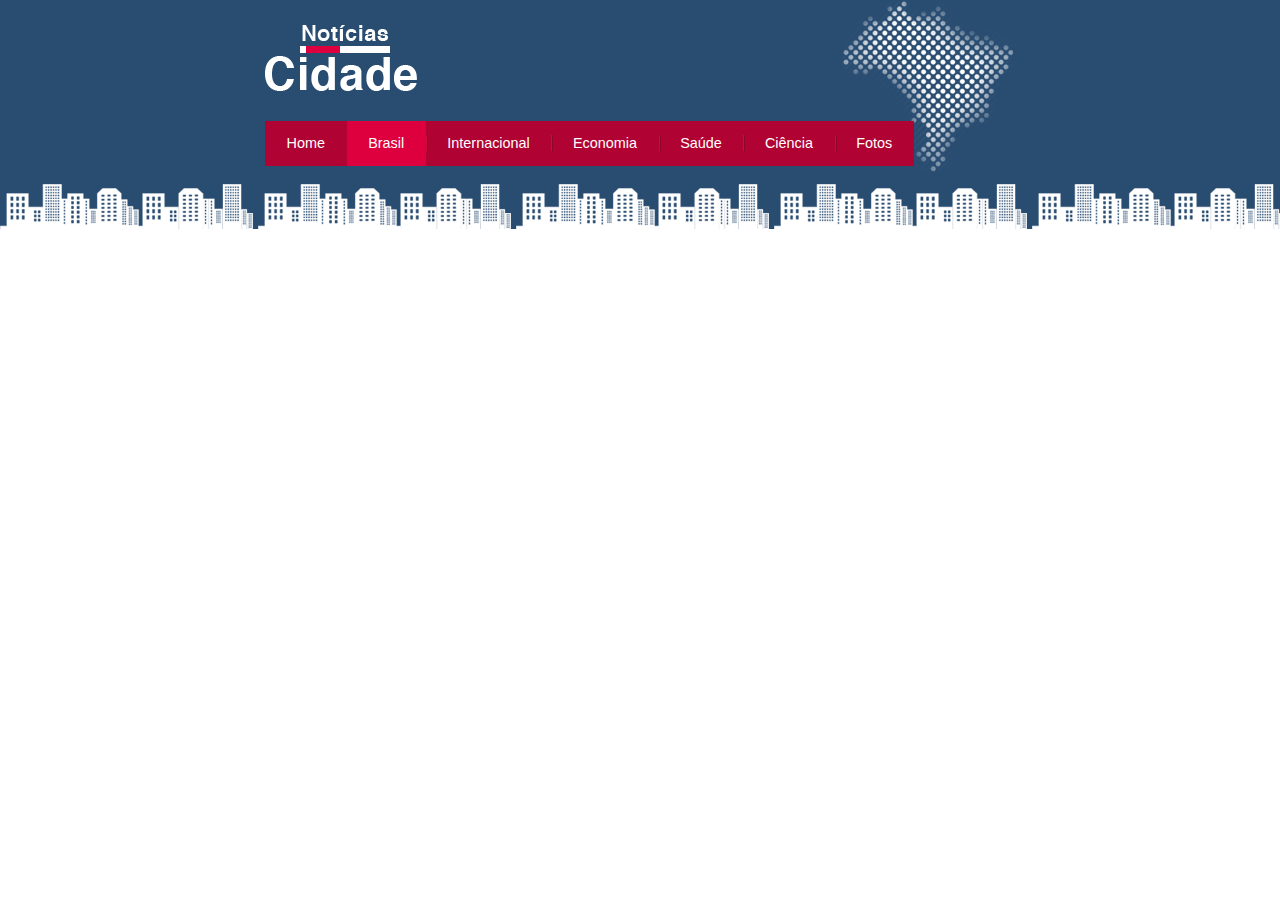
==== brasil.html @ 9be4bcb5 "Topo e Barra de navegação" ====
<!DOCTYPE html>
<html lang="pt-br">
<head>
    <meta charset="UTF-8">
    <meta http-equiv="X-UA-Compatible" content="IE=edge">
    <meta name="viewport" content="width=device-width, initial-scale=1.0">
    <link rel="stylesheet" type="text/css" href="css/styles.css">
    <title>Notícias cidade - Seu site de notícias</title>
</head>

<body class="brasil">
    
    <div id="container">
        <div id="topo">
            <h1 class="logo">Notícias cidade</h1>
            <ul id="navegacao">

                <li class="primeiro"><a id="home" href="index.html">Home</a>
                </li>

                <li><a id="brasil" href="brasil.html">Brasil</a>
                </li>

                <li><a id="internacional" href="internacional.html">Internacional</a>
                </li>

                <li><a id="economia" href="economia.html">Economia</a>
                </li>

                <li><a id="saude" href="saude.html">Saúde</a>
                </li>

                <li><a id="ciencia" href="ciencia.html">Ciência</a>
                </li>

                <li><a id="fotos" href="fotos.html">Fotos</a>
                </li>

            </ul>
        </div>
    </div>





</body>
</html>
---- css/styles.css ----
/* Topo */
* {
    margin: 0;
    padding: 0;
}

body {
    font-family: "Trebuchet MS", Helvetica, sans-serif;
    background: #fff url(../images/fundo.png) repeat-x;
}

#container {
    width: 750px;
    margin: 0 auto;
}

#topo {
    height: 150px;
    background: url(../images/detalhe-topo.png) no-repeat right;
    padding-top: 25px;
}

.logo {
    width: 152px;
    height: 66px;
    background: url(../images/logo.png) no-repeat center;
    text-indent: -4000px;
}

/* Barra de nav */
ul {
    margin: 0;
    padding: 0;
    list-style: none;
}

#topo ul {
    margin-top: 30px;
    background: #b10333;
    float: left;
}

#topo ul li {
    float: left;
}

#topo ul li a {
    font-size: 0.9em;
    display: block;
    padding: 0.5em 1.5em;
    line-height: 2.1em;
    text-decoration: none;
    color: #fff;
    background: url(../images/divisor.png) no-repeat left center;
}

#topo ul .primeiro a {
    background: none;
}

#topo ul a:hover {
    color: #69001d;
}

body.home #navegacao a#home,
body.brasil #navegacao a#brasil,
body.internacional #navegacao a#internacional,
body.economia #navegacao a#economia,
body.saude #navegacao a#saude,
body.ciencia #navegacao a#ciencia,
body.fotos #navegacao a#fotos
{
    color: #fff;
    background: #de003e;
    cursor: text;
}
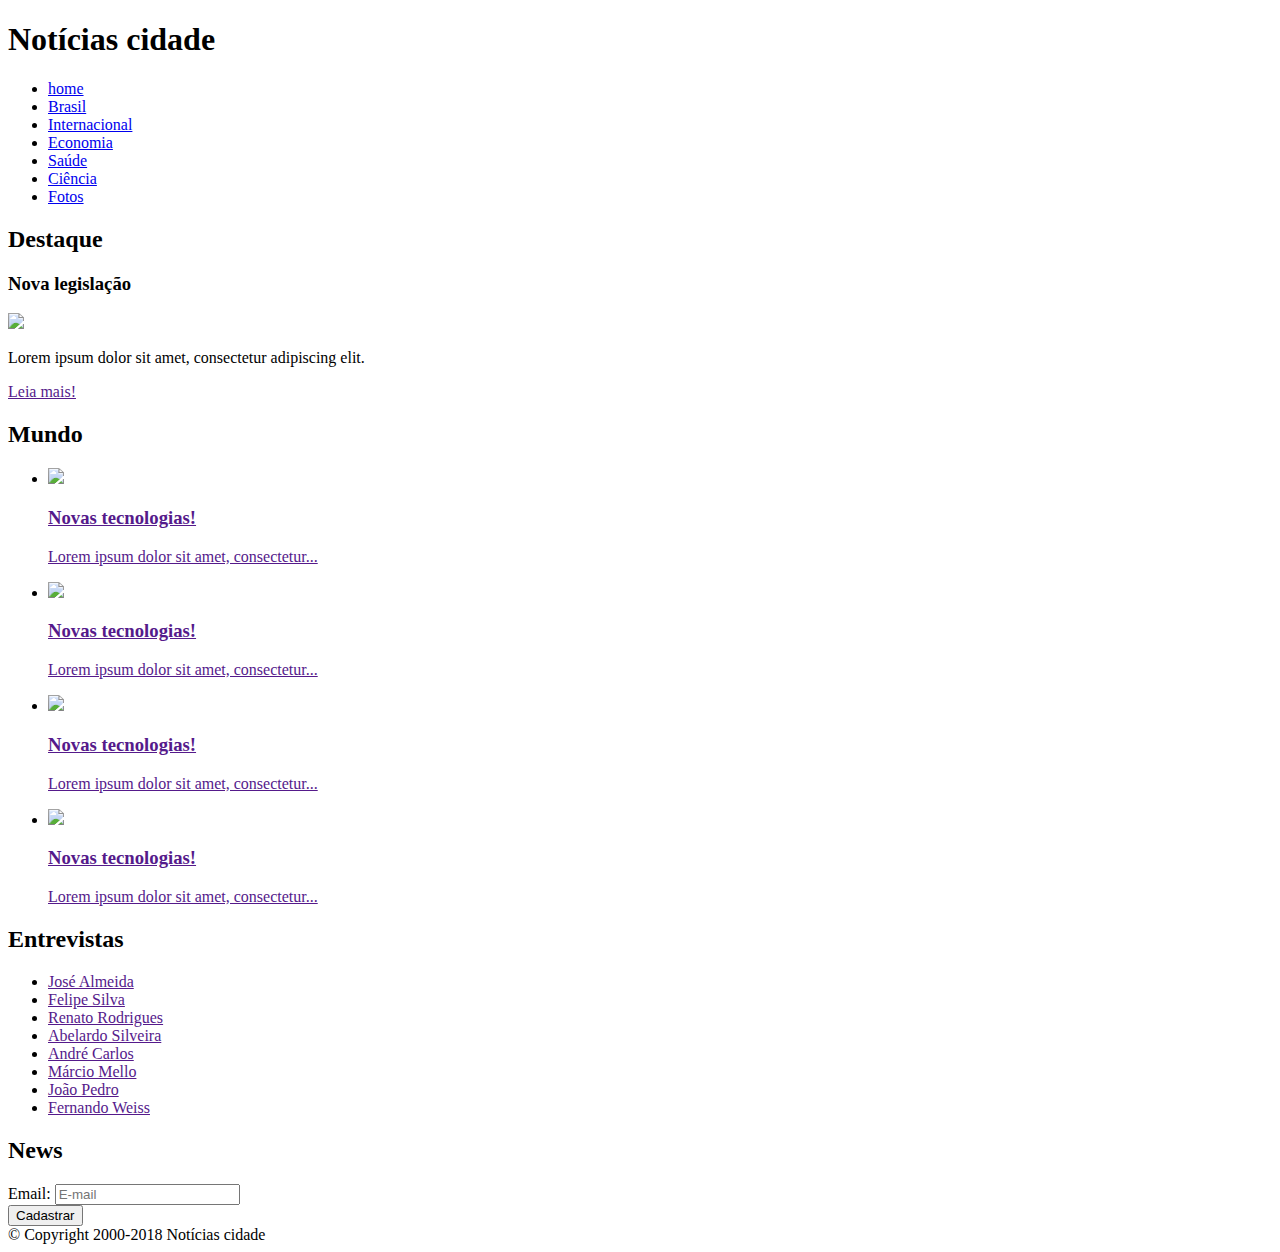
==== commit 89b29e8b: "Novas páginas Html e Submit newsletter" ====
--- a/brasil.html
+++ b/brasil.html
@@ -1,48 +1,154 @@
 <!DOCTYPE html>
-<html lang="pt-br">
-<head>
-    <meta charset="UTF-8">
-    <meta http-equiv="X-UA-Compatible" content="IE=edge">
-    <meta name="viewport" content="width=device-width, initial-scale=1.0">
-    <link rel="stylesheet" type="text/css" href="css/styles.css">
-    <title>Notícias cidade - Seu site de notícias</title>
-</head>
+<html>
+	<head>
+		<title>Notícias cidade - Seu site de notícias</title>
+		<meta charset="utf-8">
 
-<body class="brasil">
-    
-    <div id="container">
-        <div id="topo">
-            <h1 class="logo">Notícias cidade</h1>
-            <ul id="navegacao">
+		<!-- Estilo customizado -->
+		<link rel="stylesheet" type="text/css" href="css/estilo.css">
 
-                <li class="primeiro"><a id="home" href="index.html">Home</a>
-                </li>
+	</head>
 
-                <li><a id="brasil" href="brasil.html">Brasil</a>
-                </li>
+	<body id="duas-colunas" class="brasil">
 
-                <li><a id="internacional" href="internacional.html">Internacional</a>
-                </li>
+		<!-- Início container -->
+		<div id="container">
 
-                <li><a id="economia" href="economia.html">Economia</a>
-                </li>
+			<!-- Início topo -->
+			<div id="topo">
+				<h1 class="logo">Notícias cidade</h1>
+				<ul id="navegacao">
+					<li class="primeiro">
+						<a id="home" href="index.html">home</a>
+					</li>
+					<li>
+						<a id="brasil" href="brasil.html">Brasil</a>
+					</li>
+					<li>
+						<a id="internacional" href="internacional.html">Internacional</a>
+					</li>
+					<li>
+						<a id="economia" href="economia.html">Economia</a>
+					</li>
+					<li>
+						<a id="saude" href="saude.html">Saúde</a>
+					</li>
+					<li>
+						<a id="ciencia" href="ciencia.html">Ciência</a>
+					</li>
+					<li>
+						<a id="fotos" href="fotos.html">Fotos</a>
+					</li>
+				</ul>
+			</div><!-- fim /topo -->
 
-                <li><a id="saude" href="saude.html">Saúde</a>
-                </li>
+			<!-- Início conteudo -->
+			<div id="conteudo">
 
-                <li><a id="ciencia" href="ciencia.html">Ciência</a>
-                </li>
+				<div id="primario">
+					
+					<div class="caixa destaque">
+						<h2>Destaque</h2>
+						<div class="caixa-conteudo">
 
-                <li><a id="fotos" href="fotos.html">Fotos</a>
-                </li>
+							<h3>Nova legislação</h3>
+							<img class="imagem-principal" src="imagens/taxi.jpg" width="100%">
+							<p>
+								Lorem ipsum dolor sit amet, consectetur adipiscing elit.
+							</p>
+							<a href="">Leia mais!</a>
 
-            </ul>
-        </div>
-    </div>
+						</div>
+					</div>
 
+					<div class="caixa">
+						<h2>Mundo</h2>
+						<div class="caixa-conteudo">
 
+							<ul id="lista-noticias">
+								<li>
+									<a href="">
+										<img src="imagens/tecnologia.jpg" width="80">
+										<h3>Novas tecnologias!</h3>
+										<p>Lorem ipsum dolor sit amet, consectetur...</p>
+									</a>
+								</li>
+								<li>
+									<a href="">
+										<img src="imagens/tecnologia.jpg" width="80">
+										<h3>Novas tecnologias!</h3>
+										<p>Lorem ipsum dolor sit amet, consectetur...</p>
+									</a>
+								</li>
+								<li>
+									<a href="">
+										<img src="imagens/tecnologia.jpg" width="80">
+										<h3>Novas tecnologias!</h3>
+										<p>Lorem ipsum dolor sit amet, consectetur...</p>
+									</a>
+								</li>
+								<li>
+									<a href="">
+										<img src="imagens/tecnologia.jpg" width="80">
+										<h3>Novas tecnologias!</h3>
+										<p>Lorem ipsum dolor sit amet, consectetur...</p>
+									</a>
+								</li>
+							</ul>
 
+						</div>
+					</div>
 
+				</div>
+				
+				<!-- Início lateral -->
+				<div id="lateral">
+					
+					<div class="caixa">
+						<h2>Entrevistas</h2>
+						<div class="caixa-conteudo">
+							<ul>
+								<li><a href="">José Almeida</a></li>
+								<li><a href="">Felipe Silva</a></li>
+								<li><a href="">Renato Rodrigues</a></li>
+								<li><a href="">Abelardo Silveira</a></li>
+								<li><a href="">André Carlos</a></li>
+								<li><a href="">Márcio Mello</a></li>
+								<li><a href="">João Pedro</a></li>
+								<li><a href="">Fernando Weiss</a></li>
+							</ul>
+						</div>
+					</div>
 
-</body>
+					<div class="caixa">
+						<h2>News</h2>
+						<div class="caixa-conteudo">
+							
+							<form>
+								<div>
+									<label for="email">Email:</label>
+									<input type="text" name="email" id="email" placeholder="E-mail">
+								</div>
+								<div>
+									<input class="submit" type="submit" value="Cadastrar" >
+								</div>
+							</form>
+
+						</div>
+					</div>
+
+				</div><!-- fim /lateral -->
+				
+			</div><!-- fim /conteudo -->
+
+		</div><!-- fim /container -->
+
+		<div id="container-rodape" style="clear: both;">
+			<div id="rodape">
+				&copy; Copyright 2000-2018 Notícias cidade
+			</div>
+		</div>
+
+	</body>
+
 </html>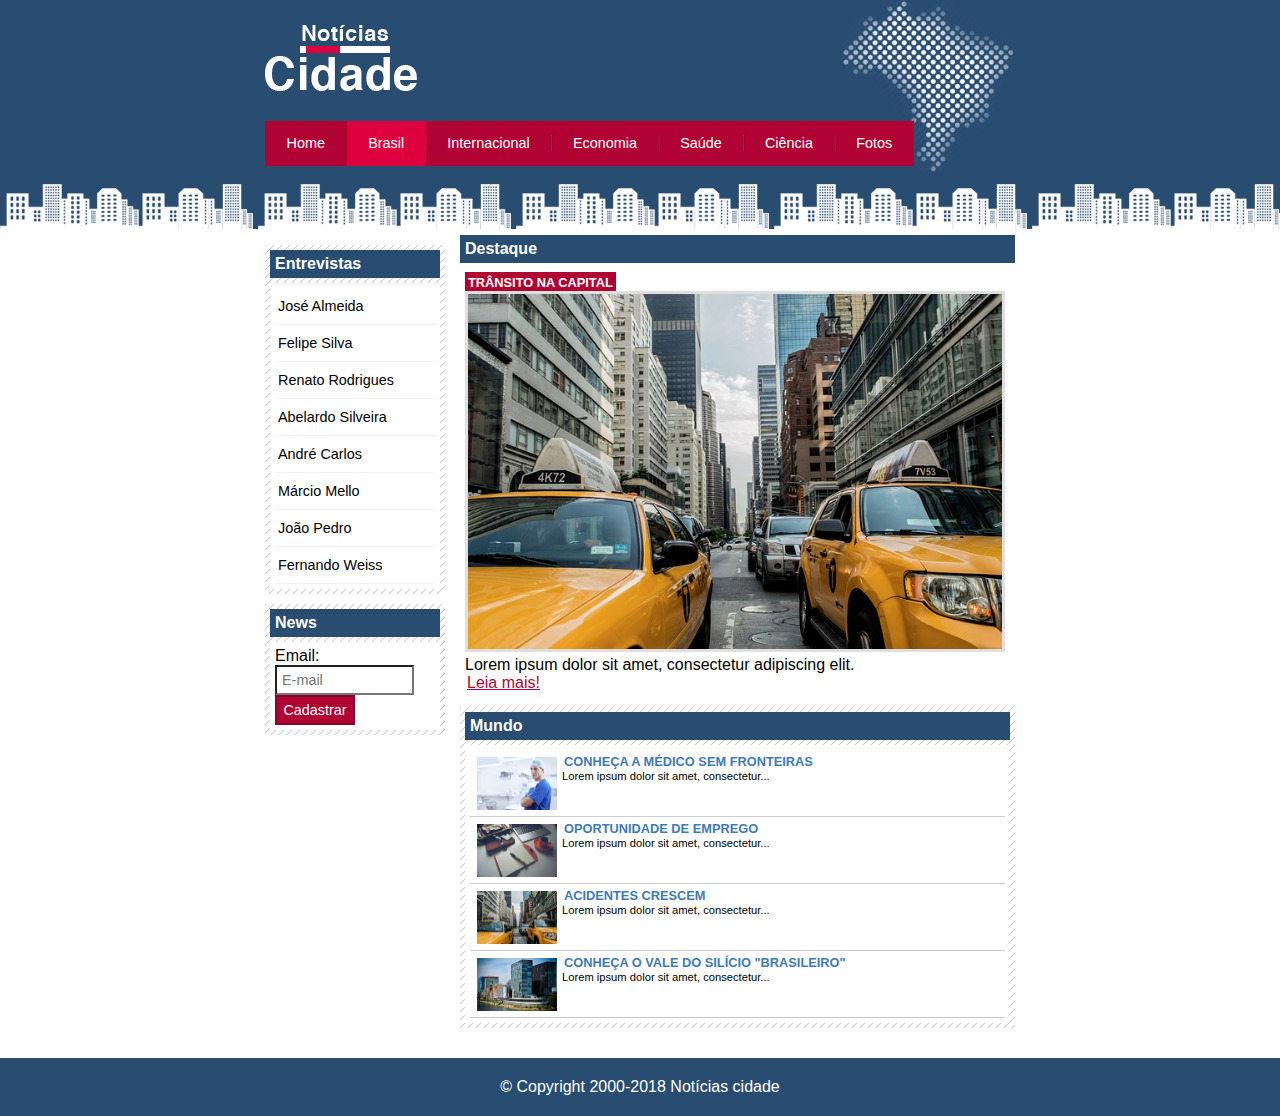
==== commit 3e977602: "Update páginas html" ====
--- a/brasil.html
+++ b/brasil.html
@@ -1,12 +1,11 @@
 <!DOCTYPE html>
 <html>
 	<head>
-		<title>Notícias cidade - Seu site de notícias</title>
-		<meta charset="utf-8">
-
-		<!-- Estilo customizado -->
-		<link rel="stylesheet" type="text/css" href="css/estilo.css">
-
+        <meta charset="UTF-8">
+        <meta http-equiv="X-UA-Compatible" content="IE=edge">
+        <meta name="viewport" content="width=device-width, initial-scale=1.0">
+        <link rel="stylesheet" type="text/css" href="css/styles.css">
+        <title>Brasil - O que há de novo?</title>
 	</head>
 
 	<body id="duas-colunas" class="brasil">
@@ -19,7 +18,7 @@
 				<h1 class="logo">Notícias cidade</h1>
 				<ul id="navegacao">
 					<li class="primeiro">
-						<a id="home" href="index.html">home</a>
+						<a id="home" href="index.html">Home</a>
 					</li>
 					<li>
 						<a id="brasil" href="brasil.html">Brasil</a>
@@ -47,12 +46,12 @@
 
 				<div id="primario">
 					
-					<div class="caixa destaque">
+					<div class="caixa-destaque">
 						<h2>Destaque</h2>
 						<div class="caixa-conteudo">
 
-							<h3>Nova legislação</h3>
-							<img class="imagem-principal" src="imagens/taxi.jpg" width="100%">
+							<h3>Trânsito na capital</h3>
+							<img class="imagem-principal" src="/images/taxi.jpg" width="100%">
 							<p>
 								Lorem ipsum dolor sit amet, consectetur adipiscing elit.
 							</p>
@@ -68,29 +67,29 @@
 							<ul id="lista-noticias">
 								<li>
 									<a href="">
-										<img src="imagens/tecnologia.jpg" width="80">
-										<h3>Novas tecnologias!</h3>
+										<img src="/images/doutor.jpg" width="80">
+										<h3>Conheça a Médico sem Fronteiras</h3>
 										<p>Lorem ipsum dolor sit amet, consectetur...</p>
 									</a>
 								</li>
 								<li>
 									<a href="">
-										<img src="imagens/tecnologia.jpg" width="80">
-										<h3>Novas tecnologias!</h3>
+										<img src="/images/tecnologia.jpg" width="80">
+										<h3>Oportunidade de emprego</h3>
 										<p>Lorem ipsum dolor sit amet, consectetur...</p>
 									</a>
 								</li>
 								<li>
 									<a href="">
-										<img src="imagens/tecnologia.jpg" width="80">
-										<h3>Novas tecnologias!</h3>
+										<img src="/images/taxi.jpg" width="80">
+										<h3>Acidentes crescem</h3>
 										<p>Lorem ipsum dolor sit amet, consectetur...</p>
 									</a>
 								</li>
 								<li>
 									<a href="">
-										<img src="imagens/tecnologia.jpg" width="80">
-										<h3>Novas tecnologias!</h3>
+										<img src="/images/mundo.jpg" width="80">
+										<h3>Conheça o Vale do Silício "brasileiro"</h3>
 										<p>Lorem ipsum dolor sit amet, consectetur...</p>
 									</a>
 								</li>
--- a/css/styles.css
+++ b/css/styles.css
@@ -0,0 +1,247 @@
+/* Topo */
+* {
+    margin: 0;
+    padding: 0;
+}
+
+body {
+    font-family: "Trebuchet MS", Helvetica, sans-serif;
+    background: #fff url(../images/fundo.png) repeat-x;
+}
+
+#container {
+    width: 750px;
+    margin: 0 auto;
+}
+
+#topo {
+    height: 150px;
+    background: url(../images/detalhe-topo.png) no-repeat right;
+    padding-top: 25px;
+}
+
+.logo {
+    width: 152px;
+    height: 66px;
+    background: url(../images/logo.png) no-repeat center;
+    text-indent: -4000px;
+}
+
+/* Barra de nav */
+a:link, a:visited {
+    color:#b10333;
+    padding: 2px;
+}
+
+a:hover {
+    color: #e50040;
+}
+
+ul {
+    margin: 0;
+    padding: 0;
+    list-style: none;
+}
+
+#topo ul {
+    margin-top: 30px;
+    background: #b10333;
+    float: left;
+}
+
+#topo ul li {
+    float: left;
+}
+
+#topo ul li a {
+    font-size: 0.9em;
+    display: block;
+    padding: 0.5em 1.5em;
+    line-height: 2.1em;
+    text-decoration: none;
+    color: #fff;
+    background: url(../images/divisor.png) no-repeat left center;
+}
+
+#topo ul .primeiro a {
+    background: none;
+}
+
+#topo ul a:hover {
+    color: #69001d;
+}
+
+body.home #navegacao a#home,
+body.brasil #navegacao a#brasil,
+body.internacional #navegacao a#internacional,
+body.economia #navegacao a#economia,
+body.saude #navegacao a#saude,
+body.ciencia #navegacao a#ciencia,
+body.fotos #navegacao a#fotos
+{
+    color: #fff;
+    background: #de003e;
+    cursor: text;
+}
+
+/* Configuração layout de três colunas home */
+#conteudo {
+    margin-top: 60px;
+    background: #f5f5f5;
+}
+
+#primario {
+    width: 270px;
+    float: left;
+    margin: 0 0 20px 195px;
+}
+
+#duas-colunas #primario {
+    width: 555px;
+}
+
+#uma-colunas #primario {
+    width: 750px;
+    margin: 0 0 20px 0;
+}
+
+#secundario {
+    width: 270px;
+    float: left;
+    margin: 0 0 20px 15px;
+}
+
+#lateral {
+    width: 180px;
+    float: left;
+    margin: 0 0 20px -750px;
+}
+
+/* Caixa */
+.caixa {
+    margin: 10px 0;
+    padding: 5px;
+    background: #f3f3f3 url(../images/fundo-caixa.png);
+}
+
+h2 {
+    font-size: 1em;
+    background: #294c71;
+    color: #fff;
+    padding: 5px;
+}
+
+.caixa-conteudo {
+    background: #fff;
+    padding: 5px;
+    margin-top: 5px;
+
+}
+
+/* Formatar menus laterais */
+#lateral ul a {
+    font-size: 0.9em;
+    padding: 3px;
+    display: block;
+    line-height: 30px;
+    color: #000;
+    text-decoration: none;
+    border-bottom: 1px solid #f3f3f3;
+}
+
+#lateral ul a:hover {
+	background: #f9f9f9 url(../images/marcador.png) no-repeat left center;
+	padding-left: 20px;
+	color: #a1a1a1;
+}
+
+/* Formatando formulários
+*/
+label {
+	display: block; 
+	cursor: pointer;
+}
+
+input {
+	padding: 5px;
+	width: 125px;
+	font-size: 0.9em;
+	background-color: #fff;
+}
+
+input.submit {
+	width: 80px;
+	color: #fff;
+	background-color: #b10333;
+	border: 2px solid #870529;
+}
+
+/*Formatando imagens*/
+img.imagem-principal {
+	width: 98%;
+	border: 3px solid #dfdfdf;
+}
+
+/* Formatando cabeçalhos */
+h3 {
+	text-transform: uppercase;
+	display: inline;
+	font-size: 0.8em;
+	padding: 3px;
+}
+
+.caixa-destaque h3 {
+	background: #b10333;
+	color: #fff;
+}
+
+.caixa-entrevista h3 {
+	background: #de003e;
+    color: #161414
+}
+
+/*Formatando lista de notícias*/
+#lista-noticias li {
+	padding: 2px;
+	border-bottom: 1px solid #ccc; 
+	height: 62px;
+}
+
+#lista-noticias li a img {
+	float: left;
+	margin: 5px;
+}
+
+#lista-noticias li a {
+	text-decoration: none;
+}
+
+#lista-noticias li a h3 {
+	font-size: 0.8em;
+	padding: 0;
+	color: #3e7ab9;
+}
+
+#lista-noticias li a p {
+	font-size: 0.7em;
+	color: #000;
+}
+
+#lista-noticias li:hover {
+	background: #eee;
+	cursor: pointer;
+}
+
+
+/* Rodapé */
+#container-rodape {
+    background: #294c71;
+    padding: 20px;
+}
+
+#rodape {
+    width: 750px;
+    margin: 0 auto;
+    color: #fff;
+    text-align: center;
+}